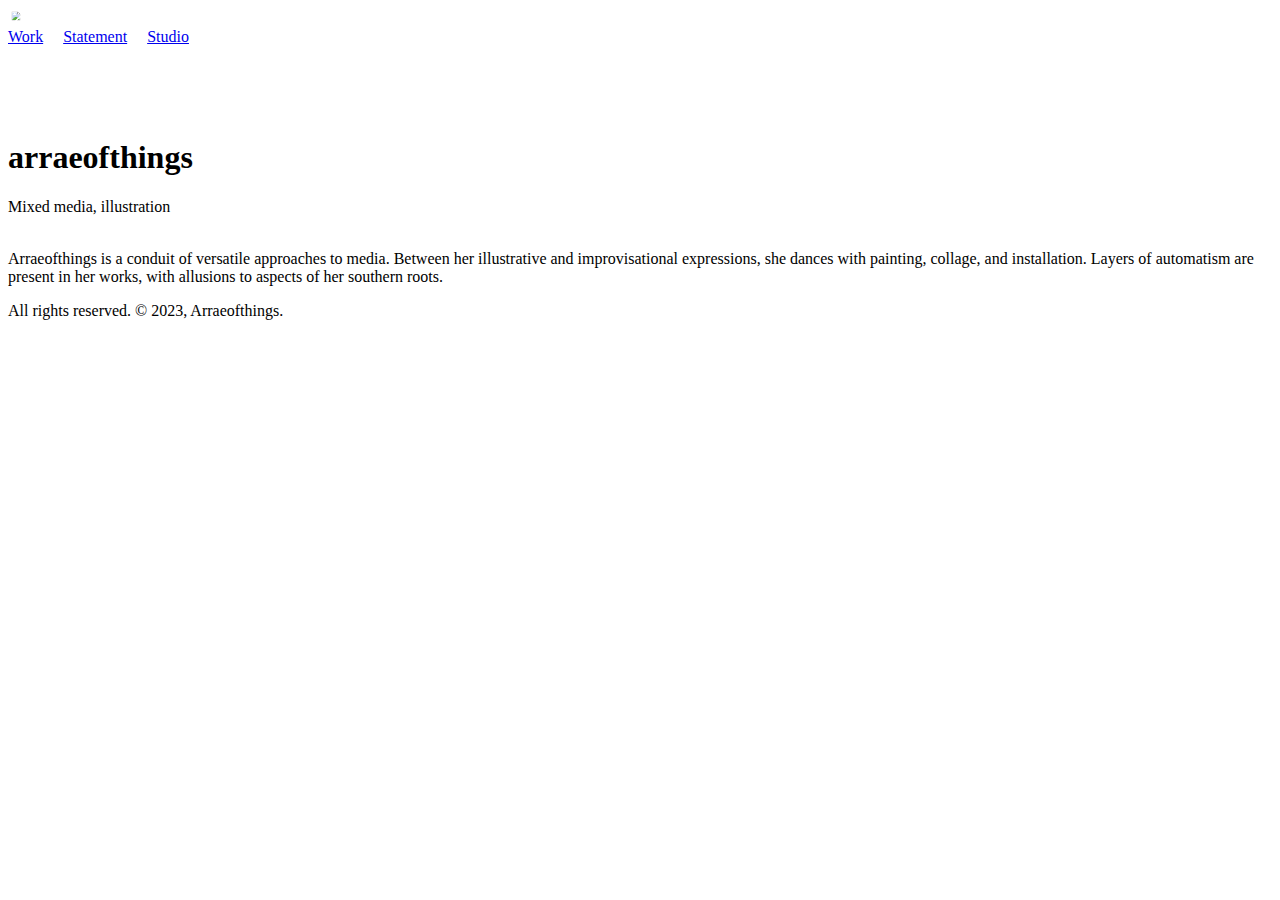
==== about/index.html @ a68d617f "test" ====
<!DOCTYPE html>
<html>

<head>
	<meta charset="utf-8" />
	<meta http-equiv="X-UA-Compatible" content="IE=edge">
	<meta name="viewport" content="width=device-width, initial-scale=1">

	
		<title>Statement - Arraeofthings</title>
	
	<meta name="description" content="Visual Artist" />

<title itemprop="name">Statement</title>
<meta property="og:title" content="Statement" />
<meta name="twitter:title" content="Statement" />
<meta itemprop="name" content="Statement" />
<meta property="og:site_name" content="" />
<meta name="description" content="Visual Artist" />
<meta itemprop="description" content="Visual Artist" />
<meta property="og:description" content="Visual Artist" />
<meta name="twitter:description" content="Visual Artist" />
<base href="/about/">
<link rel="canonical" href="https://www.arraeofthings.com/about/" itemprop="url" /> 
<meta name="url" content="https://www.arraeofthings.com/about/" />
<meta property="og:url" content="https://www.arraeofthings.com/about/" />
<meta name="twitter:url" content="https://www.arraeofthings.com/about/" />
<meta name="twitter:card" content="summary" />

    <meta name="twitter:creator" content="Arraeofthings" />





<meta property="og:locale" content="en">

	<link rel="icon" type="image/png" href=https://www.arraeofthings.com/favicon.png />
	<link rel="stylesheet" href=https://www.arraeofthings.com/css/main.css>
	<script src=https://www.arraeofthings.com/js/main.js></script>
	<style>
    
        img.logo {
            scale: 55%;
        }
    
</style>

	<script src="https://kit.fontawesome.com/bf18cd1a66.js" crossorigin="anonymous"></script>
	<style>
    @font-face {
        font-family: 'Inter Light';
        src: url(https://www.arraeofthings.com/fonts/Inter/Inter-Light.woff) format('woff');
        font-weight: normal;
        font-style: normal;
    }

    @font-face {
        font-family: 'Inter SemiBold';
        src: url(https://www.arraeofthings.com/fonts/Inter/Inter-SemiBold.woff) format('woff');
        font-weight: normal;
        font-style: normal;
    }

    @font-face {
        font-family: 'Inter Light Italic';
        src: url(https://www.arraeofthings.com/fonts/Inter/Inter-LightItalic.woff) format('woff');
        font-weight: normal;
        font-style: italic;
    }

    @font-face {
        font-family: 'Inter SemiBold Italic';
        src: url(https://www.arraeofthings.com/fonts/Inter/Inter-SemiBoldItalic.woff) format('woff');
        font-weight: bold;
        font-style: italic;
    }

    body {
        font-family: "Inter Light";
    }

    h1,
    h2 {
        font-family: "Inter SemiBold";
    }
</style>
	
</head>

<body>




<nav class="navbar" role="navigation" aria-label="main navigation">
    <div class="navbar-start">
        <div class="logo">
            <a href=/work/>
                <img class="logo" src=https://www.arraeofthings.com/images/AR-ShortLogo.png>
            </a>
        </div>
    </div>
    <div class="navbar-middle">
        
            
                <div class="menu">
                    
                    
                    
                        
                        
                        <a class="" href="/work/">Work</a>
                         &nbsp; &nbsp; 
                    
                        
                        
                            
                        
                        <a class="active" href="/about/">Statement</a>
                         &nbsp; &nbsp; 
                    
                        
                        
                        <a class="" href="https://www.continuumspc.xyz/">Studio</a>
                        
                    
                </div>
            
        
    </div>
    <div class="navbar-end">
        <div class="socials">
            
            
            
                <div class="social">
                    <a href="https://twitter.com/arraeofthings"  target="_blank">
                        <i class="fab fa-twitter fa-lg"></i>
                    </a>
                </div>
            
                <div class="social">
                    <a href="https://www.instagram.com/arraeofthings"  target="_blank">
                        <i class="fab fa-instagram fa-lg"></i>
                    </a>
                </div>
            
                <div class="social">
                    <a href="https://www.continuumspc.xyz"  target="_blank">
                        <i class="fa fa-plus-circle"></i>
                    </a>
                </div>
            
                <div class="social">
                    <a href="mailto:contact@arraeofthings.com"  target="_blank">
                        <i class="far fa-envelope fa-lg"></i>
                    </a>
                </div>
            
        </div>
    </div>
</nav>


<section class="section">
	




	

<div class="slide"  info="true"  path="/about/">
	<div>
		<div class="slide-imgs ">
			<div>
				
					
				
				<div >
					
				</div>
				
					<div class="center">
    <div class="slide-meta columns is-mobile">
        
        

        
    </div>
</div>

				
			</div>
		</div>

		<div class="center">
			<div class="slide-info">
				<div class="content ">
					
					
					<div class="page-start">
<br><br><br><br>
<h1 id="arraeofthings">arraeofthings</h1>
<p>Mixed media, illustration</p>
<br>
Arraeofthings is a conduit of versatile approaches to media. Between her illustrative and improvisational expressions, she dances with painting, collage, and installation. Layers of automatism are present in her works, with allusions to aspects of her southern roots.
</div>

				</div>
			</div>
		</div>
	</div>
</div>

</section>


    <footer class="footer">
        <div class="content has-text-centered">
    <p>
        
            All rights reserved. 
         
            © 2023, Arraeofthings.
        
    </p>
    
    
</div>
    </footer>

</body>



</html>
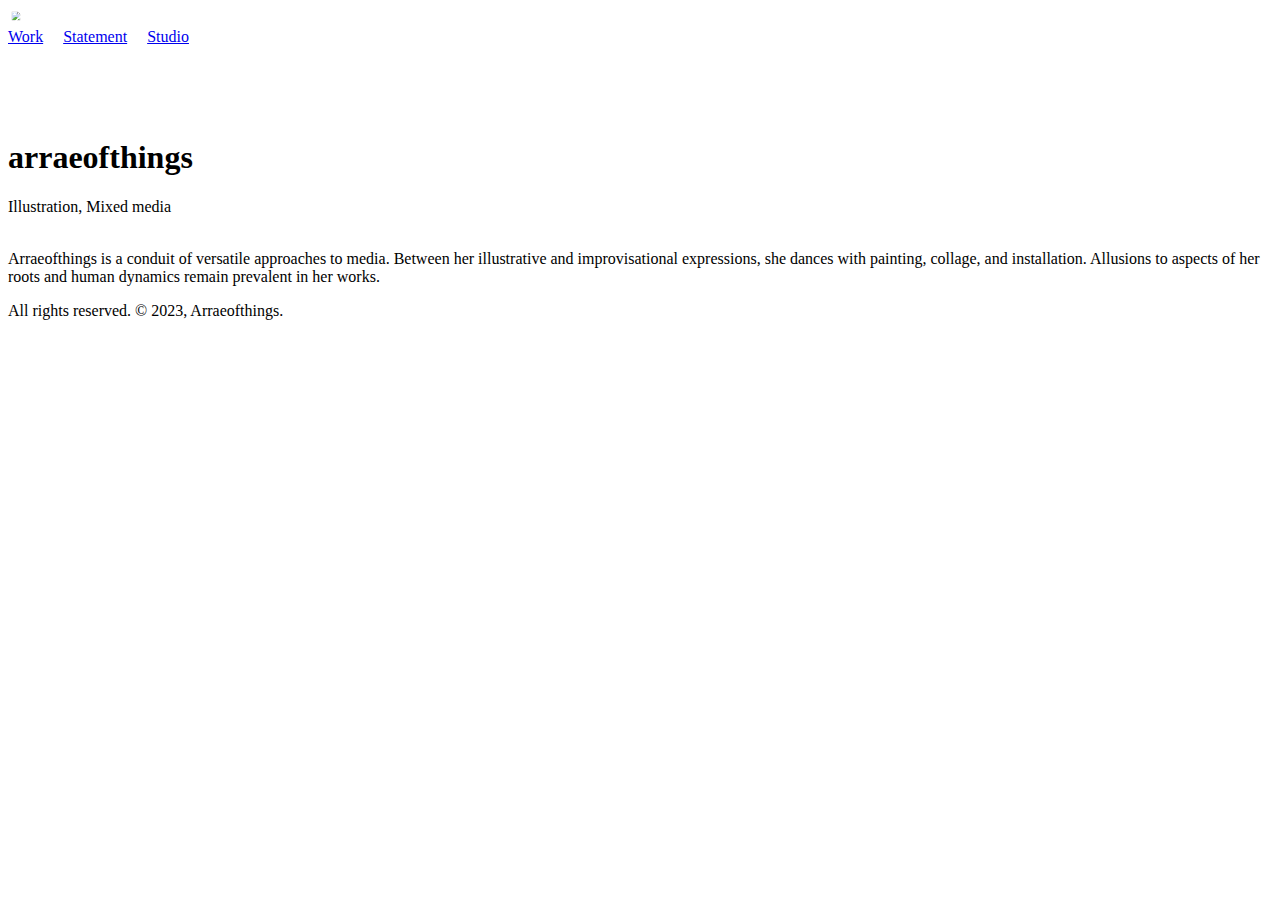
==== commit a8107a2b: "site update" ====
--- a/about/index.html
+++ b/about/index.html
@@ -203,9 +203,9 @@
 					<div class="page-start">
 <br><br><br><br>
 <h1 id="arraeofthings">arraeofthings</h1>
-<p>Mixed media, illustration</p>
+<p>Illustration, Mixed media</p>
 <br>
-Arraeofthings is a conduit of versatile approaches to media. Between her illustrative and improvisational expressions, she dances with painting, collage, and installation. Layers of automatism are present in her works, with allusions to aspects of her southern roots.
+Arraeofthings is a conduit of versatile approaches to media. Between her illustrative and improvisational expressions, she dances with painting, collage, and installation. Allusions to aspects of her roots and human dynamics remain prevalent in her works.
 </div>
 
 				</div>
